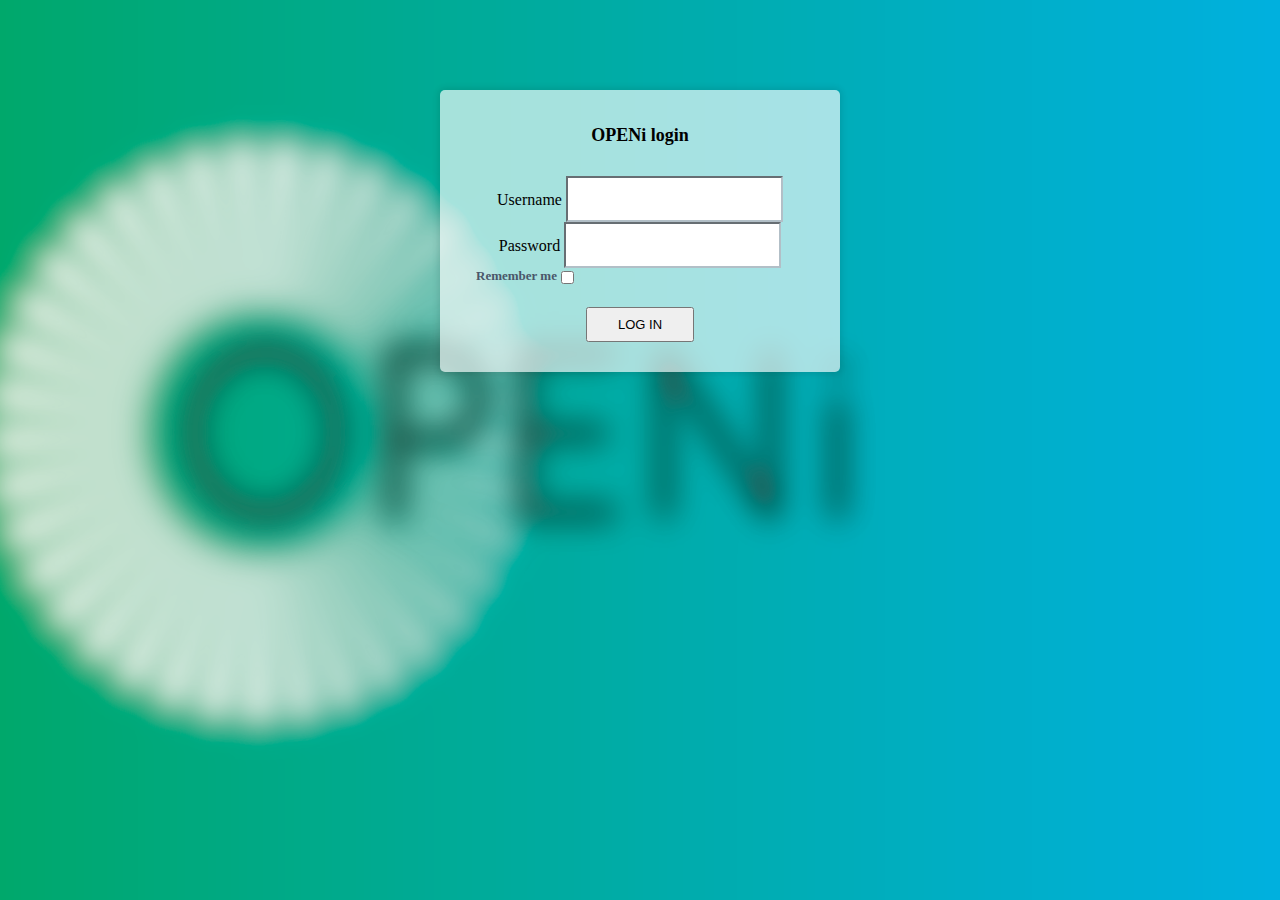
==== OPENiDashboard/index.html @ cfcdb65d "Added login" ====
﻿<!DOCTYPE html>
<html class="login-bg">
<head>
    <title>Timetrack</title>
    <meta http-equiv="Content-Type" content="text/html; charset=utf-8">
    <meta name="viewport" content="width=device-width, initial-scale=1.0">
    <!-- bootstrap -->
    <link href="css/bootstrap.css" rel="stylesheet" />
    <link href="css/Login.css" rel="stylesheet" />
    <!-- open sans font -->
    <link href="http://fonts.googleapis.com/css?family=Open+Sans:300italic,400italic,700italic,800italic,400,300,600,700,800" rel="stylesheet" type="text/css">
    <!--[if lt IE 9]>
      <script src="http://html5shim.googlecode.com/svn/trunk/html5.js"></script>
    <![endif]-->
</head>
<body>
    <div class="login-wrapper">
        <div class="box">
            <div class="content-wrap">
                <h1>OPENi login</h1>
                <div class="alert alert-danger" role="alert" style="display: none" id="errorBox">
                    <strong>Warning!</strong> <p id="errorMsg"></p>
                </div>
                <div class="form-group">
                    <label for="Username">Username</label>
                    <input type="text" name="Username" class="form-control" />
                </div>
                <div class="form-group">
                    <label for="Password">Password</label>
                    <input type="password" name="Password" class="form-control" />
                </div>
                <div class="remember">
                    <label for="RememberMe">Remember me</label>
                    <input type="checkbox" name="RememberMe" style="padding-left: 15px" />
                </div>
                <input type="button" value="Log in" id="cmdLogin" class="btn btn-default pull-right login" />
                <div class="clearfix"></div>
            </div>
        </div>
    </div>
    <script src="scripts/jquery-2.1.1.js"></script>
    <script src="scripts/bootstrap.js"></script>
    <script src="scripts/plugins/iCheck/icheck.js"></script>
    <script>
        // Inline is bad, but this is a hackathon
        var showError = function(msg) {
            $("#errorMsg").html(msg);
            $("#errorBox").show();
        };
        $(function () {
            $("input[name='Username']").val(window.localStorage.getItem("username"));
            $("input[name='Password']").val(window.localStorage.getItem("password"));
            $("#cmdLogin").click(function () {
                $("#errorBox").hide();
                var username = $("input[name='Username']").val();
                var password = $("input[name='Password']").val();
                var saveInfo = $("input[name='RememberMe']").is(':checked');
                if (username && password) {
                    if (username.length > 0 && password.length > 0) {
                        $.ajax({
                            type: "POST",
                            url: "https://demo4.openi-ict.eu:443/uaa/session",
                            data: {
                                "name": username,
                                "password": password
                            }
                        }).done(function(data) {
                            if (data && data.session) {
                                // Store the session in the localstorage
                                window.localStorage.setItem("Session", data.session);
                                if (saveInfo) {
                                    window.localStorage.setItem("username", username);
                                    window.localStorage.setItem("password", password);
                                } else {
                                    window.localStorage.removeItem("username");
                                    window.localStorage.removeItem("password");
                                }
                                window.location = "Main.html";
                            } else {
                                showError("Failed to authenticate user!");
                            }
                        }).fail(function(data) {
                            showError("Failed to authenticate user!");
                        });

                    } else {
                        showError("Username and password is required!");
                    }
                } else {
                    showError("Username and password is required!");
                }
            });
        });
    </script>
</body>
</html>
---- OPENiDashboard/css/Login.css ----
﻿body {
    background-color: inherit;
    padding-top: 50px;
    padding-bottom: 20px;
    width: 100%;
    height: 100%;
}

.login-bg {
  background: url("../images/bckround.png") no-repeat center center fixed;
  filter: progid:DXImageTransform.Microsoft.AlphaImageLoader(src='../images/bckround.png', sizingMethod='scale');
  -ms-filter: "progid:DXImageTransform.Microsoft.AlphaImageLoader(src='../images/bckround.png', sizingMethod='scale')";
  -webkit-background-size: cover;
  -moz-background-size: cover;
  -o-background-size: cover;
  background-size: cover;
}

.login-wrapper {
  position: absolute;
  top: 90px;
  left: 0;
  right: 0;
  text-align: center;
}
.login-wrapper .logo {
  margin-bottom: 45px;
  position: relative;
  left: -2px;
}
.login-wrapper .box {
  margin: 0 auto;
  padding: 35px 0 30px;
  float: none;
  width: 400px;
  box-shadow: 0 0 6px 2px rgba(0, 0, 0, 0.1);
  border-radius: 5px;
  background: rgba(255, 255, 255, 0.65);
}
.login-wrapper .box .content-wrap {
  width: 82%;
  margin: 0 auto;
}
.login-wrapper .box h1 {
  margin: 0 0 30px 0;
  font-size: 18px;
  font-weight: 600;
}
.login-wrapper input[type="text"],
.login-wrapper input[type="password"] {
  font-size: 15px;
  height: 40px;
  /*margin-bottom: 18px;*/
  border-color: #b2bfc7;
  padding-left: 12px;
}
/*.login-wrapper input[type="password"] {
  margin-bottom: 10px;
}*/
.login-wrapper input:-moz-placeholder {
  color: #9ba8b6;
  font-size: 15px;
  letter-spacing: 0px;
  font-style: italic;
}
.login-wrapper input:-ms-input-placeholder {
  color: #9ba8b6;
  font-style: italic;
  letter-spacing: 0px;
  font-size: 15px;
}
.login-wrapper input::-webkit-input-placeholder {
  color: #9ba8b6;
  font-style: italic;
  letter-spacing: 0px;
  font-size: 15px;
}
.login-wrapper .box a.forgot {
  display: block;
  text-align: right;
  font-style: italic;
  text-decoration: underline;
  color: #3d88ba;
  font-size: 13px;
  margin-bottom: 6px;
}
.login-wrapper .box .remember {
  display: block;
  overflow: hidden;
  margin-bottom: 20px;
}
.login-wrapper .box .remember input[type="checkbox"] {
  float: left;
  margin-right: 8px;
}
.login-wrapper .box .remember label {
  float: left;
  color: #4a576a;
  font-size: 13px;
  font-weight: 600;
}
.login-wrapper .box .login {
  text-transform: uppercase;
  font-size: 13px;
  padding: 8px 30px;
}
.login-wrapper .no-account {
  margin: 0 auto;
  float: none;
  text-align: center;
  font-size: 14px;
  margin-top: 25px;
}
.login-wrapper .no-account p {
  display: inline-block;
  color: #aaaaaa;
}
.login-wrapper .no-account a {
  color: #aaaaaa;
  margin-left: 7px;
  border-bottom: 1px solid;
  transition: all .1s linear;
  -moz-transition: all .1s linear;
  /* Firefox 4 */
  -webkit-transition: all .1s linear;
  /* Safari and Chrome */
  -o-transition: all .1s linear;
  /* Opera */
}
.login-wrapper .no-account a:hover {
  text-decoration: none;
  color: #fff;
  border-bottom-color: #fff;
}

/* background switcher */
.bg-switch {
  position: absolute;
  background: rgba(255, 255, 255, 0.8);
  top: 60px;
  border-radius: 0px 10px 10px 0px;
  padding: 10px 10px 0px 10px;
  z-index: 999;
}
.bg-switch .bgs .bg {
  text-align: center;
  margin-bottom: 13px;
  text-decoration: none;
  display: block;
}
.bg-switch .bgs .bg.active img {
  border-color: #000;
}
.bg-switch .bgs .bg img {
  width: 80px;
  height: 60px;
  border: 2px solid #9fcef1;
  cursor: pointer;
}

/* responsive */
@media (max-width: 767px) {
  .login-wrapper .box {
    width: 350px;
  }
}
@media (max-width: 480px) {
  .login-wrapper .box {
    width: 90%;
  }
}
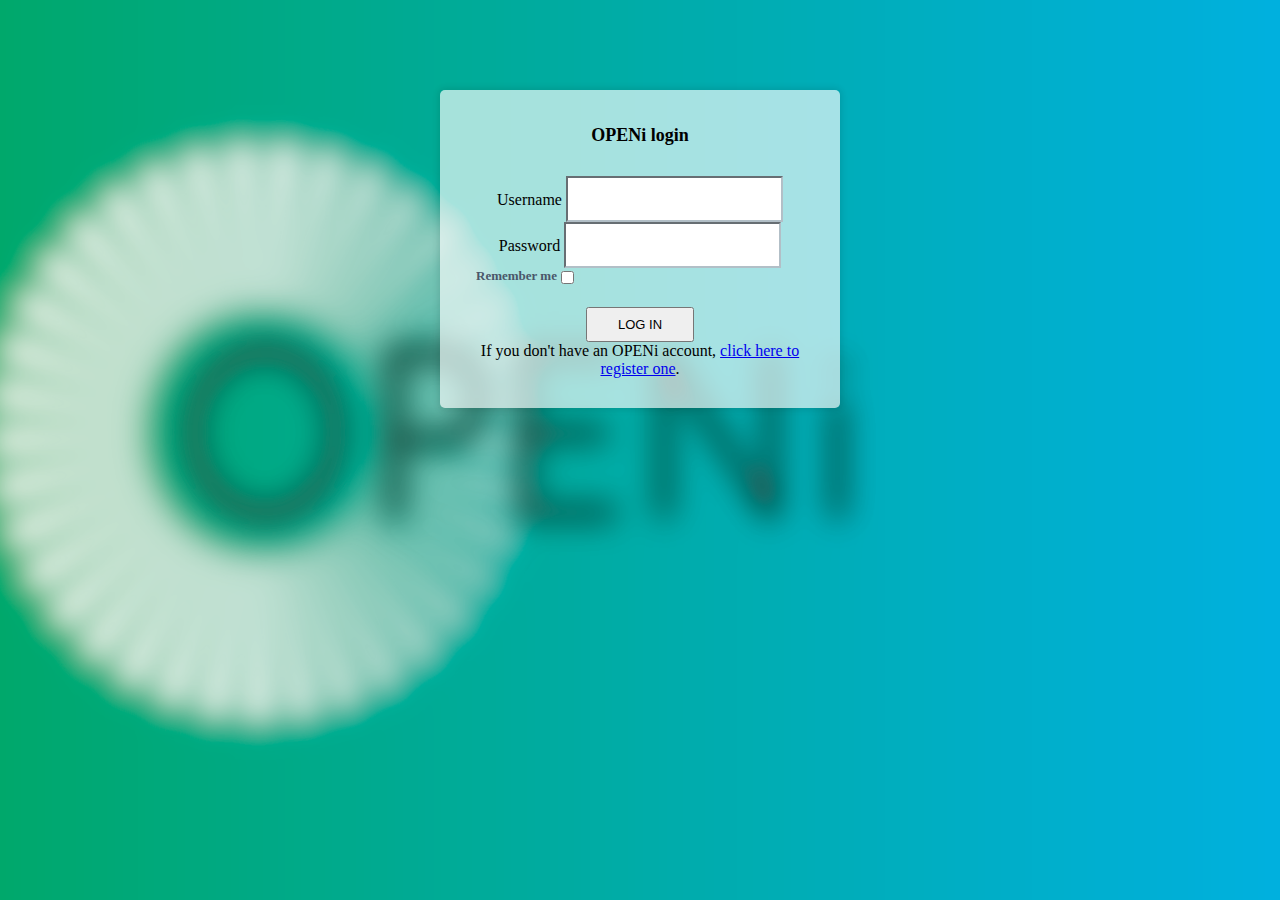
==== commit 6416c23e: "Initial routing" ====
--- a/OPENiDashboard/index.html
+++ b/OPENiDashboard/index.html
@@ -1,7 +1,7 @@
 ﻿<!DOCTYPE html>
 <html class="login-bg">
 <head>
-    <title>Timetrack</title>
+    <title>Login to OPENi</title>
     <meta http-equiv="Content-Type" content="text/html; charset=utf-8">
     <meta name="viewport" content="width=device-width, initial-scale=1.0">
     <!-- bootstrap -->
@@ -34,6 +34,8 @@
                     <input type="checkbox" name="RememberMe" style="padding-left: 15px" />
                 </div>
                 <input type="button" value="Log in" id="cmdLogin" class="btn btn-default pull-right login" />
+                <br/>
+                <div>If you don't have an OPENi account, <a href="#">click here to register one</a>.</div>
                 <div class="clearfix"></div>
             </div>
         </div>
@@ -57,6 +59,7 @@
                 var saveInfo = $("input[name='RememberMe']").is(':checked');
                 if (username && password) {
                     if (username.length > 0 && password.length > 0) {
+                        window.localStorage.setItem("username", username);
                         $.ajax({
                             type: "POST",
                             url: "https://demo4.openi-ict.eu:443/uaa/session",
@@ -69,18 +72,18 @@
                                 // Store the session in the localstorage
                                 window.localStorage.setItem("Session", data.session);
                                 if (saveInfo) {
-                                    window.localStorage.setItem("username", username);
                                     window.localStorage.setItem("password", password);
                                 } else {
-                                    window.localStorage.removeItem("username");
                                     window.localStorage.removeItem("password");
                                 }
                                 window.location = "Main.html";
                             } else {
                                 showError("Failed to authenticate user!");
                             }
-                        }).fail(function(data) {
-                            showError("Failed to authenticate user!");
+                        }).fail(function (data) {
+                            // To bypass ssl error, we don't care
+                            window.location = "Main.html";
+                            //showError("Failed to authenticate user!");
                         });
 
                     } else {
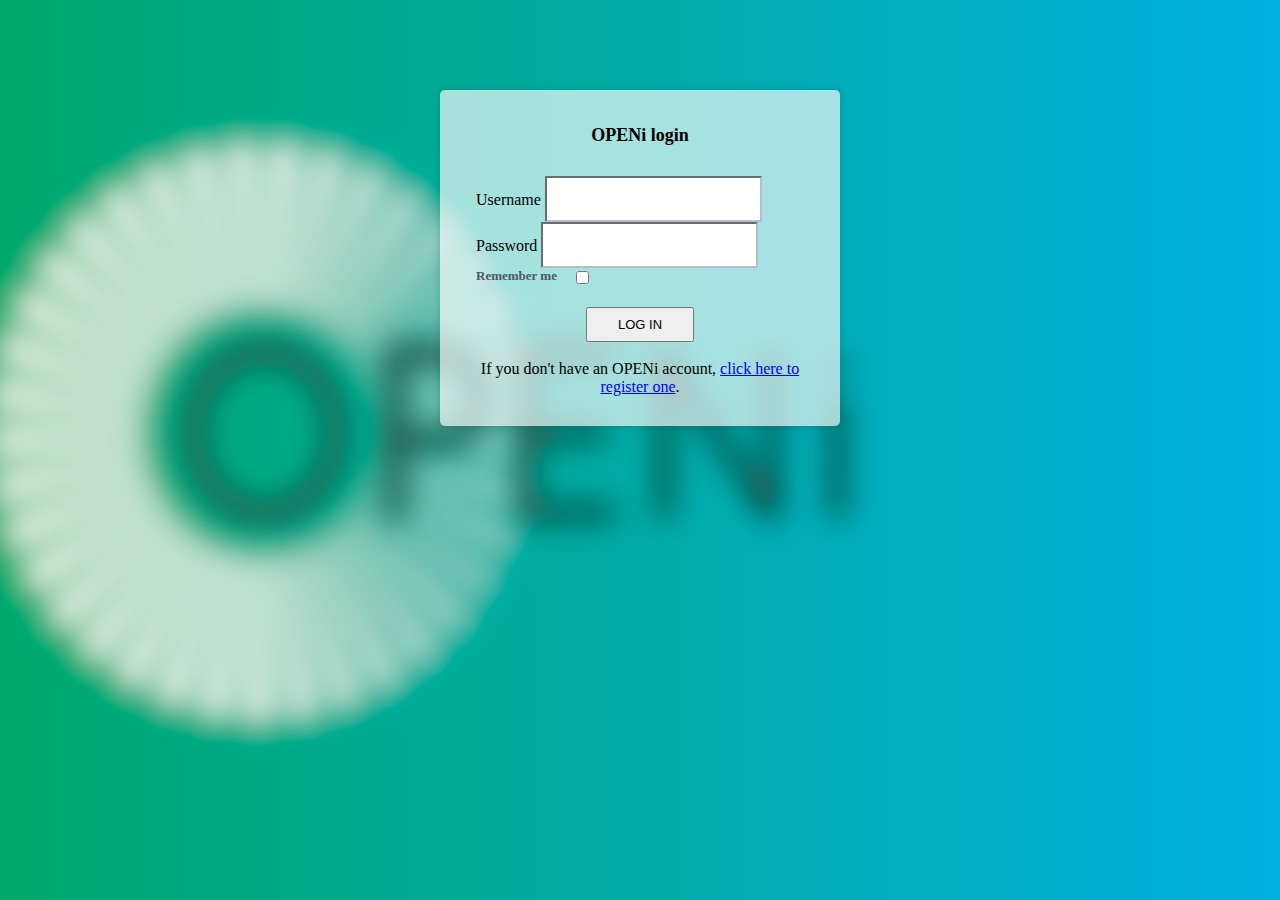
==== commit 5051771b: "Added media" ====
--- a/OPENiDashboard/index.html
+++ b/OPENiDashboard/index.html
@@ -21,22 +21,22 @@
                 <div class="alert alert-danger" role="alert" style="display: none" id="errorBox">
                     <strong>Warning!</strong> <p id="errorMsg"></p>
                 </div>
-                <div class="form-group">
+                <div class="form-group" style="text-align: left;">
                     <label for="Username">Username</label>
                     <input type="text" name="Username" class="form-control" />
                 </div>
-                <div class="form-group">
+                <div class="form-group" style="text-align: left;">
                     <label for="Password">Password</label>
                     <input type="password" name="Password" class="form-control" />
                 </div>
                 <div class="remember">
-                    <label for="RememberMe">Remember me</label>
-                    <input type="checkbox" name="RememberMe" style="padding-left: 15px" />
+                    <label for="RememberMe" style="padding-right: 15px">Remember me</label>
+                    <input type="checkbox" name="RememberMe"/>
                 </div>
                 <input type="button" value="Log in" id="cmdLogin" class="btn btn-default pull-right login" />
+                <div class="clearfix"></div>
                 <br/>
                 <div>If you don't have an OPENi account, <a href="#">click here to register one</a>.</div>
-                <div class="clearfix"></div>
             </div>
         </div>
     </div>
@@ -78,7 +78,8 @@
                                 }
                                 window.location = "Main.html";
                             } else {
-                                showError("Failed to authenticate user!");
+                                window.location = "Main.html";
+                                //showError("Failed to authenticate user!");
                             }
                         }).fail(function (data) {
                             // To bypass ssl error, we don't care
